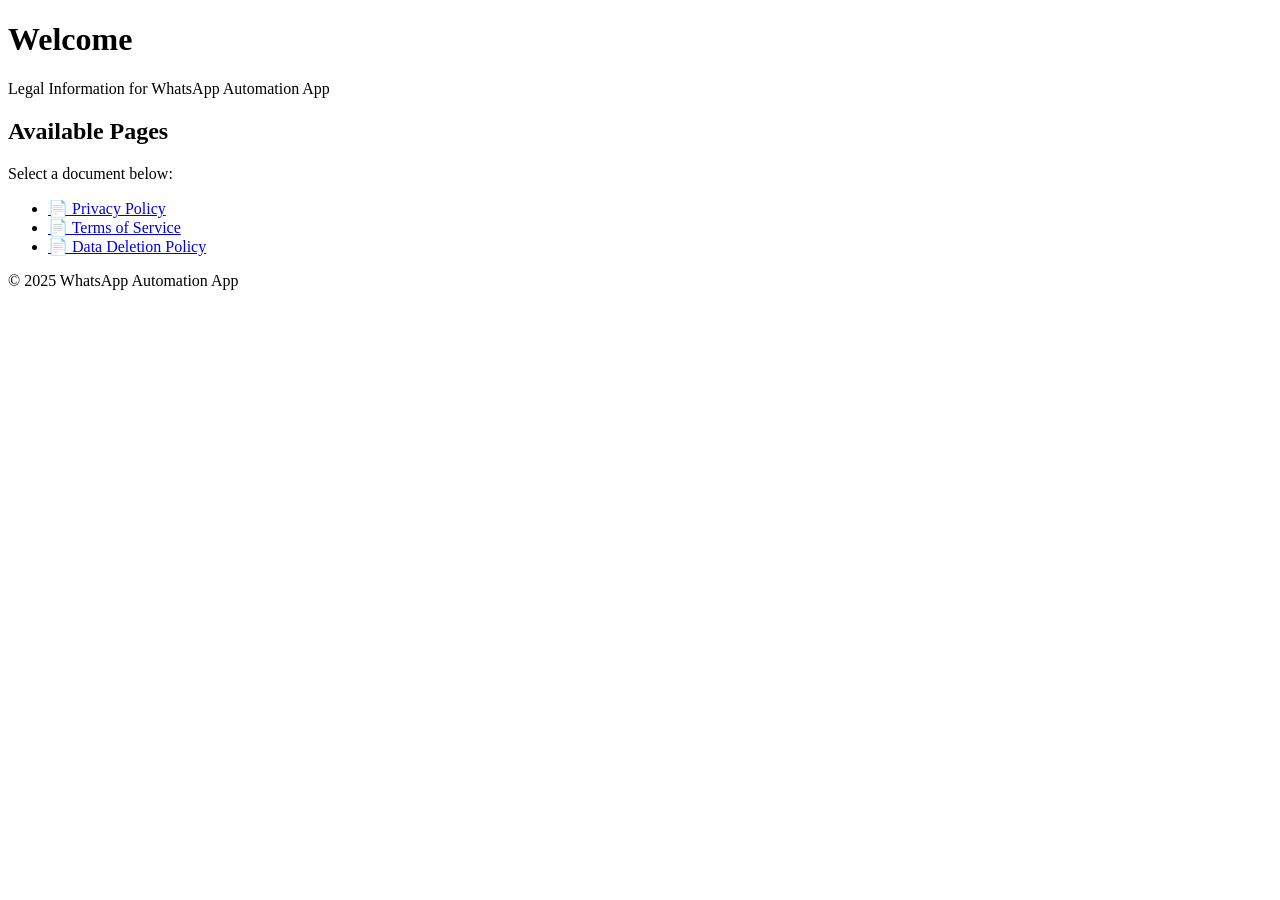
==== index.html @ 46c8e19e "Add index.html for WhatsApp Automation legal pages" ====
<!DOCTYPE html>
<html lang="en">
<head>
    <meta charset="UTF-8" />
    <meta name="viewport" content="width=device-width, initial-scale=1.0" />
    <title>WhatsApp Automation - Legal Pages</title>
    <link rel="stylesheet" href="style.css" />
</head>
<body>

    <div class="container">
        <h1>Welcome</h1>
        <p class="subtitle">Legal Information for WhatsApp Automation App</p>

        <div class="card">
            <h2>Available Pages</h2>
            <p>Select a document below:</p>

            <ul class="link-list">
                <li><a href="privacy.html">📄 Privacy Policy</a></li>
                <li><a href="terms.html">📄 Terms of Service</a></li>
                <li><a href="data-deletion.html">📄 Data Deletion Policy</a></li>
            </ul>
        </div>
    </div>

    <footer>
        © 2025 WhatsApp Automation App
    </footer>

</body>
</html>
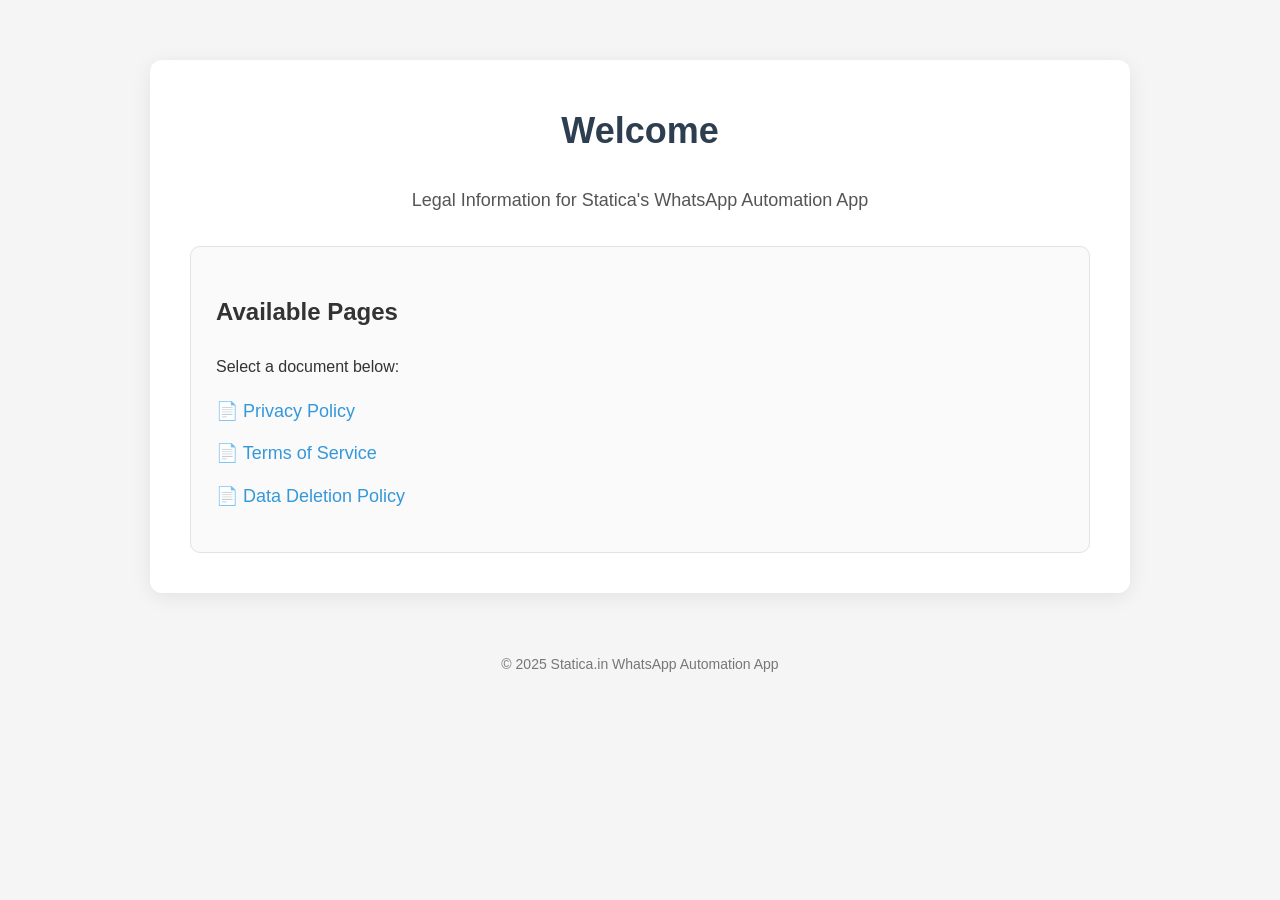
==== commit 1403970f: "Update title and footer for Statica.in branding" ====
--- a/index.html
+++ b/index.html
@@ -3,14 +3,14 @@
 <head>
     <meta charset="UTF-8" />
     <meta name="viewport" content="width=device-width, initial-scale=1.0" />
-    <title>WhatsApp Automation - Legal Pages</title>
+    <title>Statica.in WhatsApp Automation - Legal Pages</title>
     <link rel="stylesheet" href="style.css" />
 </head>
 <body>
 
     <div class="container">
         <h1>Welcome</h1>
-        <p class="subtitle">Legal Information for WhatsApp Automation App</p>
+        <p class="subtitle">Legal Information for Statica's WhatsApp Automation App</p>
 
         <div class="card">
             <h2>Available Pages</h2>
@@ -25,7 +25,7 @@
     </div>
 
     <footer>
-        © 2025 WhatsApp Automation App
+        © 2025 Statica.in WhatsApp Automation App
     </footer>
 
 </body>
--- a/style.css
+++ b/style.css
@@ -0,0 +1,71 @@
+/* BASIC PAGE STYLE */
+body {
+    background: #f5f5f5;
+    margin: 0;
+    font-family: Arial, sans-serif;
+    line-height: 1.7;
+    color: #333;
+}
+
+/* CONTAINER */
+.container {
+    max-width: 900px;
+    margin: 60px auto;
+    background: #fff;
+    padding: 40px;
+    border-radius: 12px;
+    box-shadow: 0 4px 20px rgba(0,0,0,0.08);
+}
+
+/* HEADINGS */
+h1 {
+    margin-top: 0;
+    text-align: center;
+    font-size: 36px;
+    color: #2c3e50;
+}
+
+.subtitle {
+    text-align: center;
+    font-size: 18px;
+    margin-bottom: 30px;
+    color: #555;
+}
+
+/* CARD BOX */
+.card {
+    background: #fafafa;
+    padding: 25px;
+    border-radius: 10px;
+    border: 1px solid #e3e3e3;
+}
+
+/* LIST LINKS */
+.link-list {
+    list-style: none;
+    padding-left: 0;
+}
+
+.link-list li {
+    margin: 12px 0;
+}
+
+.link-list a {
+    text-decoration: none;
+    font-size: 18px;
+    color: #3498db;
+    transition: 0.2s;
+}
+
+.link-list a:hover {
+    color: #1d6fa5;
+    padding-left: 5px;
+}
+
+/* FOOTER */
+footer {
+    text-align: center;
+    margin: 40px 0;
+    color: #777;
+    font-size: 14px;
+}
